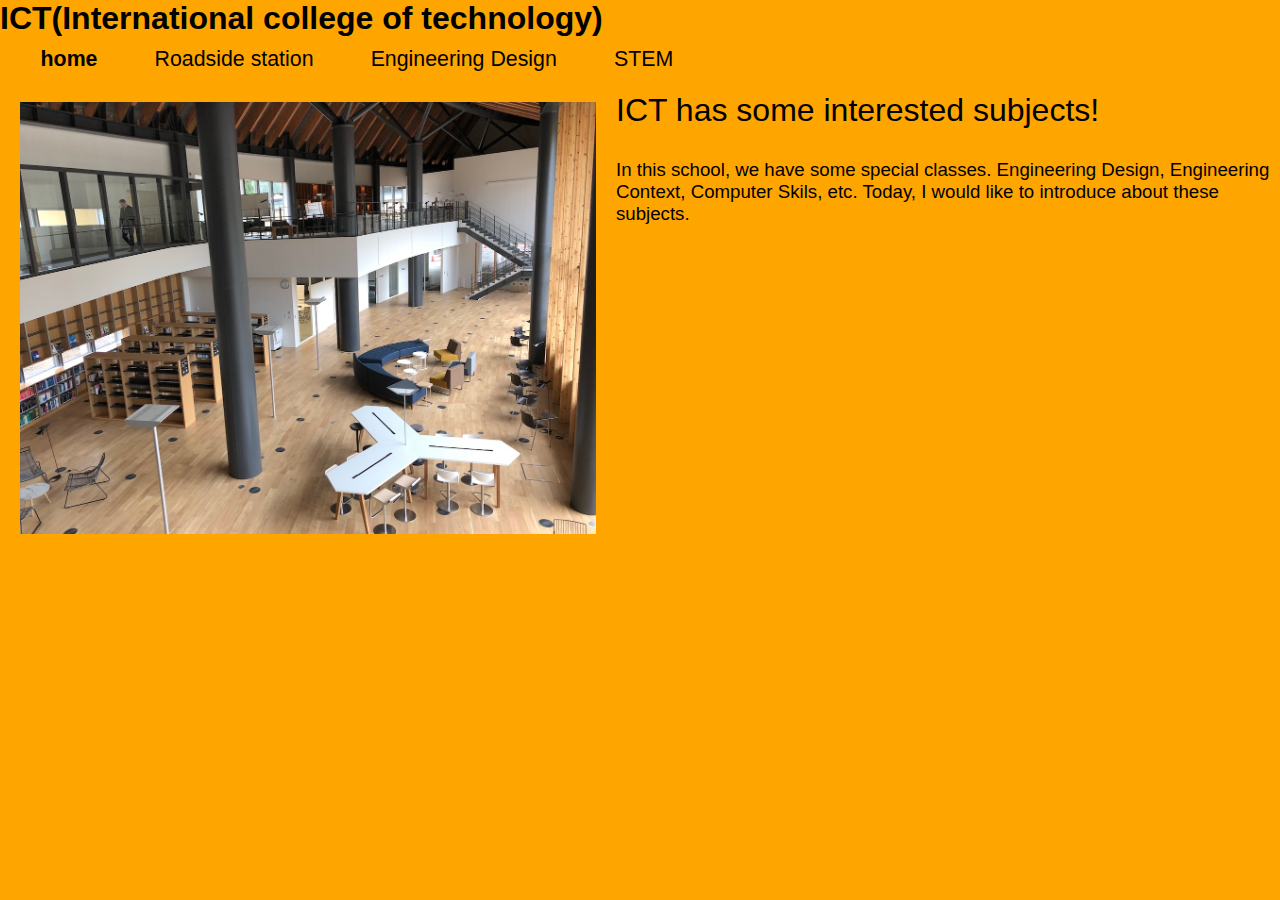
==== index.html @ 432b69f3 "Initial commit" ====
<!DOCTYPE html>
<html>

<head>
  <meta charset="utf-8">
  <meta name="viewport" content="width=device-width">
  <title>repl.it</title>
  <link href="style.css" rel="stylesheet" type="text/css" />
</head>

<body>
  <div class="navbar">
    <span class="navbar_logo">ICT(International college of technology)</span>

    <nav class="navbar_menu">
      <a href="index.html" class="active">home</a>

      <a href="Roadside station.html">Roadside station</a>
      <a href="Engineering Design.html">Engineering Design</a>
      <a href="STEM.html">STEM</a>
    </nav>
  </div>

  <div class="main">
    <img class="main_image" src="images/Astronaut.png">

    <div class="main_text">


      <h1 class="main_text-heading">
        ICT has some interested subjects!
      </h1>
      <p class="main_text-description">
        In this school, we have some special classes. Engineering Design, Engineering Context, Computer Skils, etc.
        Today, I would like to introduce about these subjects.
      </p>

      <div class="main_text-btn">


      </div>
    </div>
</body>

</html>
---- style.css ----
* {
    margin: 0px;
    padding: 0px;
}
body {
    font-family:'Gill Sans', 'Gill Sans MT', Calibri, 'Trebuchet MS', sans-serif;
}

/******************/
/* Navigation Bar */
/******************/
.navbar_logo {
    font-size: 24pt;
    font-weight: bold;
}
.navbar_menu {
    font-size: 16pt;
    font-weight: 300;
    margin-left:15px;
    margin-top: 10px;
}
.navbar_menu a {
    text-decoration: none;
    color: inherit;
    margin: 0 2vw;
}
.navbar_menu a.active {
    font-weight: bold;
}
.navbar_menu a:hover {
    text-decoration: none;
}

/****************/
/* Main Section */
/****************/
.main_image {
    float: left;
    width: 45%;
    margin-left:20px;
    margin-right:20px;
    margin-top:10px;
}
.main_text-heading {
    font-size: 24pt;
    font-weight: 500;
    text-align: left;
    margin-top: 20px;
}
.main_text-description {
    font-size: 14pt;
    text-align: left;
    margin-top: 30px;
}
.main_text-btn {
    text-align: center;
}
.main_text .flakes {
    height: 50px;
}

/***********/
/* Buttons */
/***********/
.btn {
    width: 170px; 
    font-size: 18pt;
    background-color: black;
    color: white;
    text-decoration: none;
    text-align: center;
    border-radius: 10px;
}
body{
  background-color:orange;
}
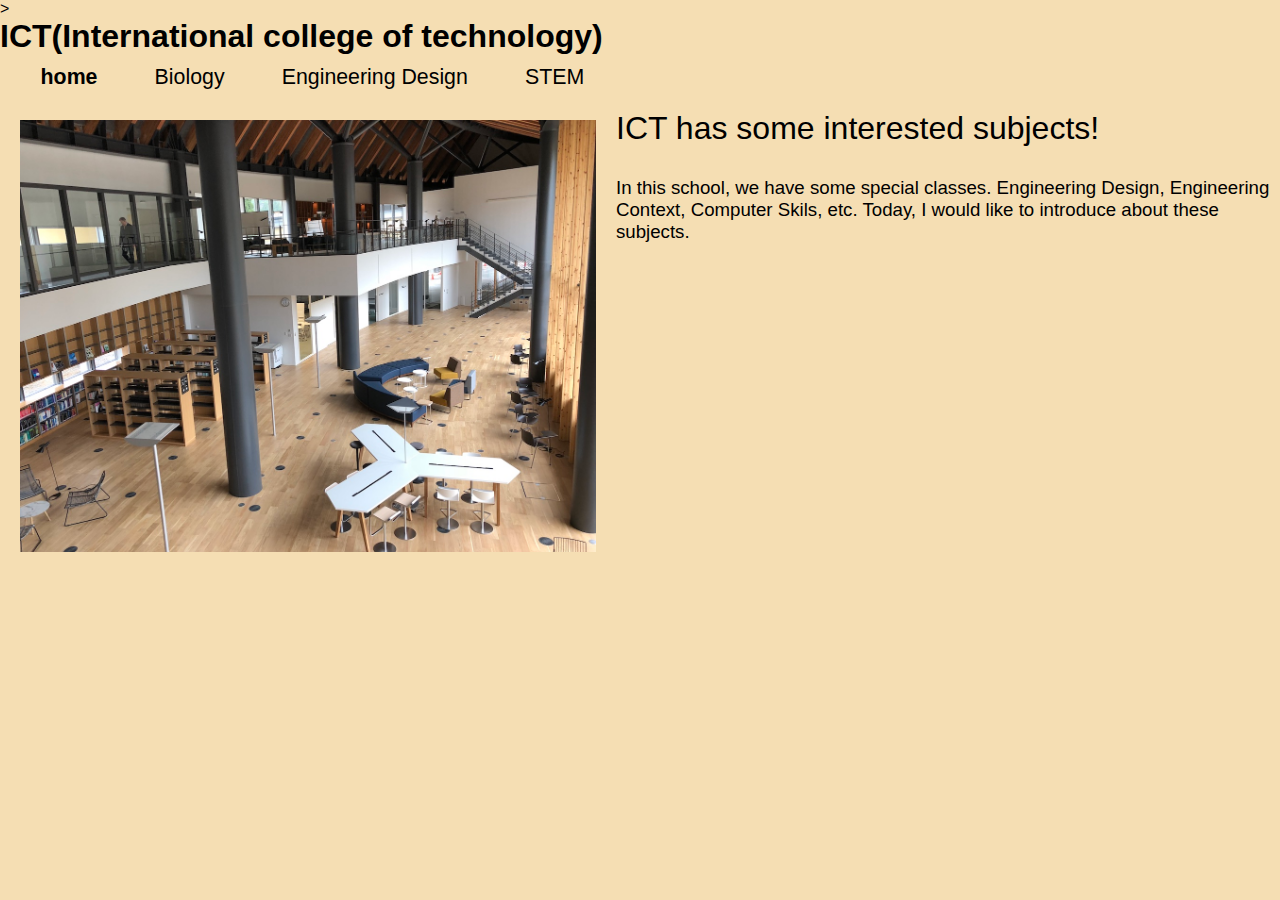
==== commit fe496576: "update my website" ====
--- a/index.html
+++ b/index.html
@@ -8,14 +8,14 @@
   <link href="style.css" rel="stylesheet" type="text/css" />
 </head>
 
-<body>
+<body  style="background-color:wheat">>
   <div class="navbar">
     <span class="navbar_logo">ICT(International college of technology)</span>
 
     <nav class="navbar_menu">
       <a href="index.html" class="active">home</a>
 
-      <a href="Roadside station.html">Roadside station</a>
+      <a href="Biology.html">Biology</a>
       <a href="Engineering Design.html">Engineering Design</a>
       <a href="STEM.html">STEM</a>
     </nav>
--- a/style.css
+++ b/style.css
@@ -71,6 +71,4 @@
     text-align: center;
     border-radius: 10px;
 }
-body{
-  background-color:orange;
-}
+
